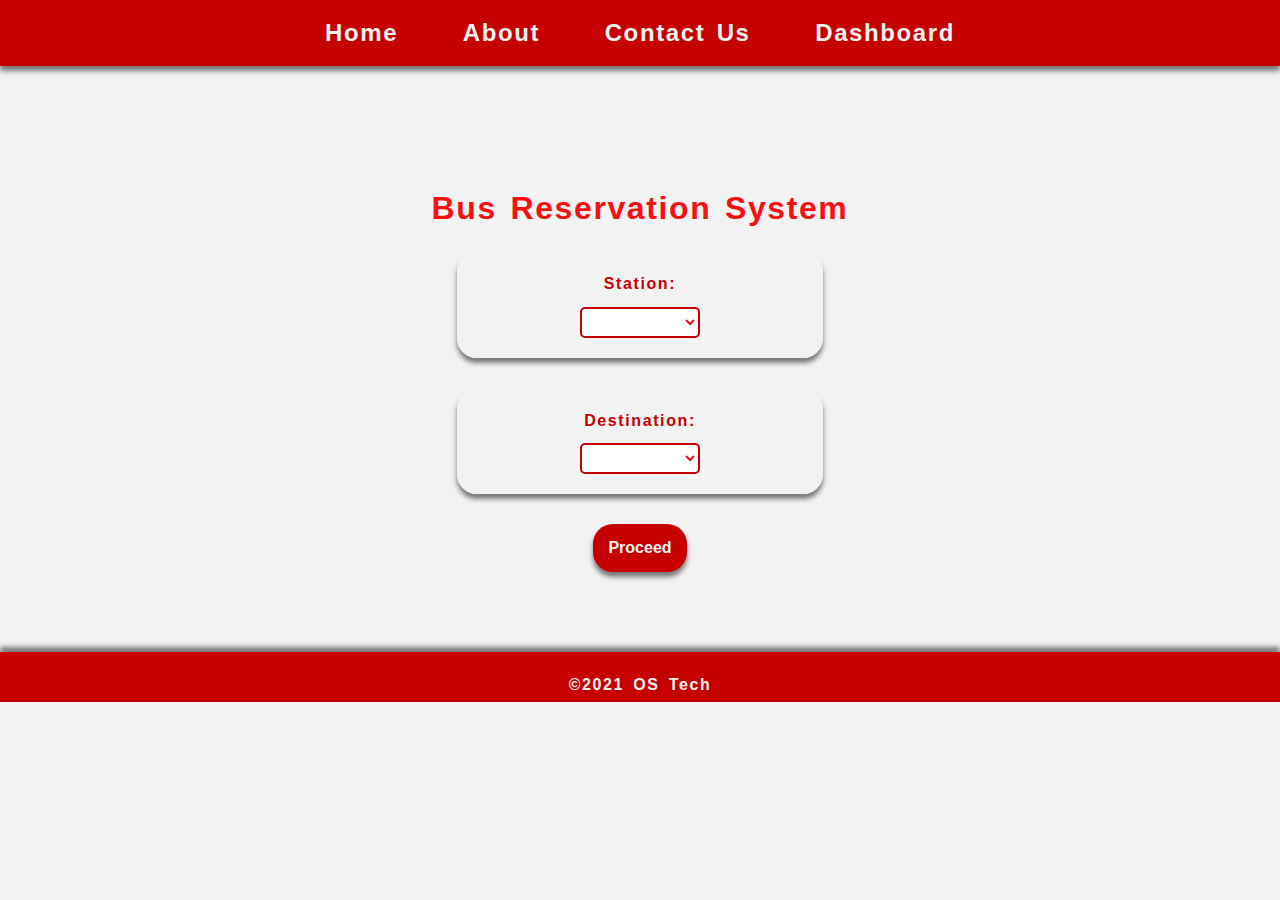
==== src/web/index.html @ 478c388d "Initial commit" ====
<!DOCTYPE html>
<html lang="en">
<head>
    <meta charset="UTF-8">
    <title>Bus Reservation System</title>

    <meta name = "viewport" content = "width=device-width, initial-scale=1.0">

    <link rel = "stylesheet" href="css/style.css">
</head>
<body>

    <header>
        <nav>
            <ul>
                <li><a href = "index.html">Home</a></li>
                <li><a href = "about.html">About</a></li>
                <li><a href = "contact.html">Contact Us</a></li>
                <li><a href = "dashboard">Dashboard</a></li>
            </ul>
        </nav>
    </header>

    <article>

        <h1>Bus Reservation System</h1>

        <form action = "reserve-seat" method = "GET">
            <fieldset class = "reservation-fieldsets">
                <label for = "station">Station:</label>
                <select name = "station" id = "station">
                    <option value = ""></option>
                    <option value = "Benin">Benin</option>
                    <option value = "Abuja">Abuja</option>
                    <option value = "Lagos">Lagos</option>
                    <option value = "Kano">Kano</option>
                    <option value = "Port Harcourt">Port Harcourt</option>
                    <option value = "Onitsha">Onitsha</option>
                    <option value = "Warri">Warri</option>
                </select>
            </fieldset>

            <fieldset class = "reservation-fieldsets">
                <label for = "destination">Destination:</label>
                <select name = "destination" id = "destination">
                    <option value = ""></option>
                    <option value = "Benin">Benin</option>
                    <option value = "Abuja">Abuja</option>
                    <option value = "Lagos">Lagos</option>
                    <option value = "Kano">Kano</option>
                    <option value = "Port Harcourt">Port Harcourt</option>
                    <option value = "Onitsha">Onitsha</option>
                    <option value = "Warri">Warri</option>
                </select>
            </fieldset>

            <button type = "submit">Proceed</button>
        </form>

    </article>

    <footer>&copy;2021 OS Tech</footer>

</body>
</html>
---- src/web/css/style.css ----
* {
    margin: 0;
    padding: 0;
    box-sizing: border-box;
}

body {
    --primary-color1: #c60000;
    --primary-color2: #f61111;
    --complementary-color1: #3aca3a;
    --grey-color1: #f2f2f2;
    --grey-color2: #e6e6e6;
    --drop-shadow1: 0px 5px 5px rgba(0, 0, 0, 0.50);
    --drop-shadow2: 0px -5px 5px rgba(0, 0, 0, 0.50);
    font-family: Verdana, Arial, sans-serif;
    letter-spacing: 0.1em;
    word-spacing: 0.2em;
    line-height: 1.6em;
    color: var(--primary-color1);
    background-color: var(--grey-color1);    
}

header {
    width: 100%;
    height: auto;
    background-color: var(--primary-color1);
    color: var(--grey-color1);
    margin-bottom: 50px;
    padding: 10px;
    box-shadow: var(--drop-shadow1);
}

header nav ul {
    width: 50%;
    list-style-type: none;
    display: flex;
    justify-content: space-between;
    text-align: center;
    margin: 10px auto;
}

header nav ul li {
    font-size: 1.5em;
    font-weight: bold;
}

header nav ul a{
    color: var(--grey-color1) !important;
    text-decoration: none;
}

header nav ul a:focus, header nav ul a:hover, header nav ul a:active {
    color: var(--complementary-color1) !important;
}

article {
    padding: 30px;
}

fieldset {
    width: 30%;
    margin: 30px auto;
    padding: 20px;
    border: transparent;
    box-shadow: var(--drop-shadow1);
    border-radius: 20px;
    background-color: var(--grey-color1);
    color: var(--primary-color1);
    font-weight: bold;
    text-align: center;
}

input, select {
    background-color: #ffffff;
    color: var(--primary-color2);
    font-weight: bold;
    border: 2px solid var(--primary-color1);
    border-radius: 5px;
    padding: 5px;
}

label {
    display: block;
    margin-bottom: 10px;
}

button {
    display: block;
    background-color: var(--primary-color1);
    color: var(--grey-color1);
    font-size: 1em;
    font-weight: bold;
    padding: 15px;
    margin: 0 auto;
    border: transparent;
    border-radius: 20px;
    box-shadow: var(--drop-shadow1);
    cursor: pointer;
}

.alternate-page-prompt {
    margin: 30px auto;
    text-align: center;
}

button:hover {
    color: var(--complementary-color1);
}

button:active {
    color: var(--grey-color1);
}


footer {
    width: 100%;
    height: 50px;
    background-color: var(--primary-color1);
    padding: 20px;
    color: var(--grey-color1);
    font-weight: bold;
    text-align: center;
    margin-top: 50px;
    box-shadow: var(--drop-shadow2);
}

h1 {
    text-align: center;
    color: var(--primary-color2);
    margin-top: 50px;
    font-size: 2em;
}

p {
    color: var(--primary-color1);
    margin: 10px;
}

table {
    width: 50%;
    padding: 10px;
    margin: 20px auto 0 auto;
    margin-bottom: 50px;
    font-weight: bold;
    border-collapse: collapse;
    box-shadow: var(--drop-shadow1);
}

tr {
    color: var(--primary-color1);
}

th {
    color: var(--primary-color2);
    font-size: 1.2em;
}

tr:nth-child(odd) {
    background-color: var(--grey-color1);
}

tr:nth-child(even) {
    background-color: var(--grey-color2);
}

th, td {
    text-align: center;
    padding: 5px;
}

a {
    text-decoration: none;
}

a:link, a:visited {
    color: var(--primary-color2);
}

a:hover, a:active {
    color: var(--complementary-color1);
}

a:focus {
    color: var(--primary-color1);
}

@media only screen and (max-device-width: 600px) {
    header nav {
        display: block;        
        width: 100%;
        margin: auto;
    }

    header nav ul {
        display: block;
        padding: 10px;
    }

    header nav ul li {
        display: block;
        margin-top: 15px;
    }

    article {
        padding: 10px;
    }

    fieldset {
        display: block;
        width: 100%;
        margin: 10px auto;
    }

    table {
        width: 100%;
    }
}

@media only screen and (max-device-width: 840px) and (orientation: landscape) {
    header nav {
        width: 100%;
    }
}
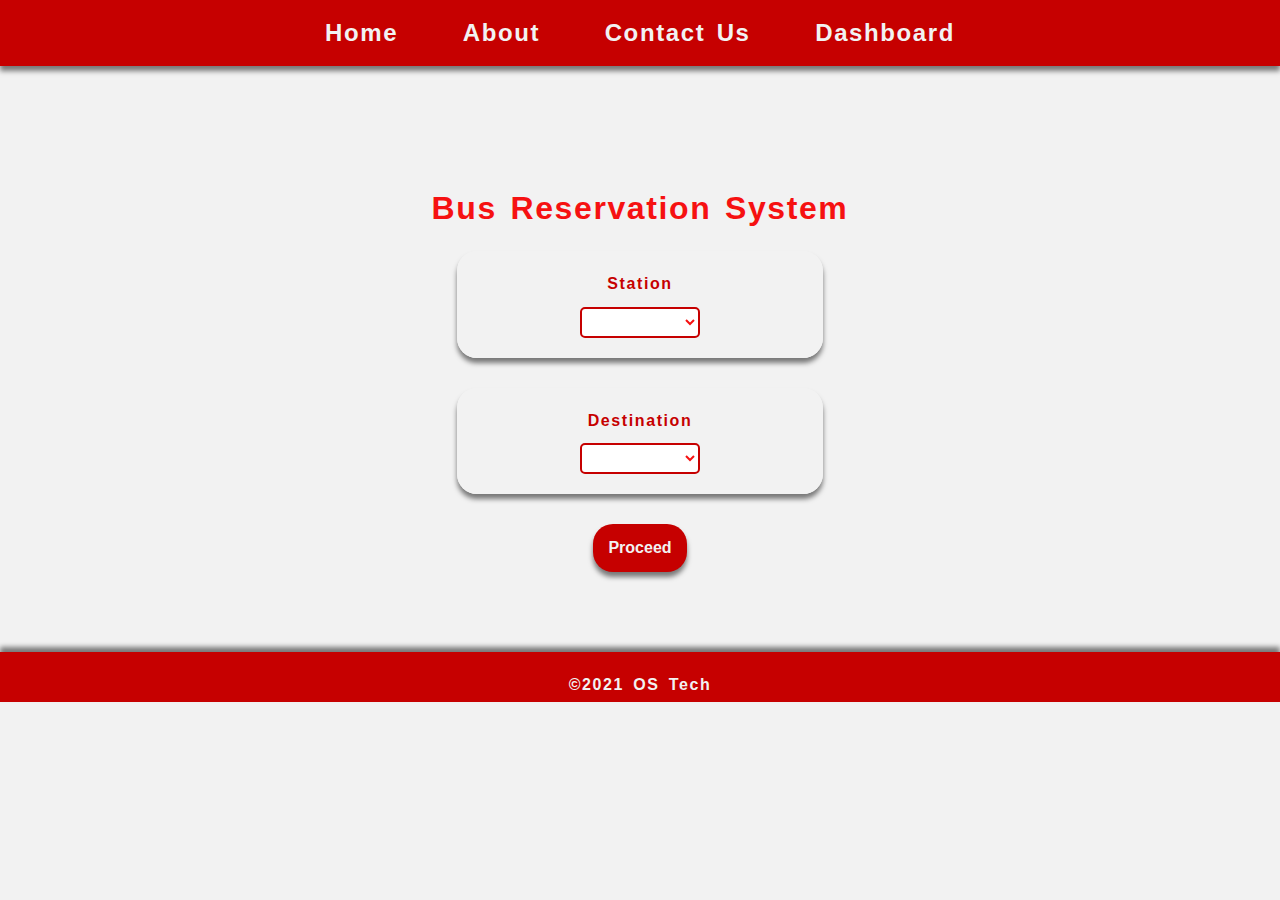
==== commit 5e22e11e: "Added form validation" ====
--- a/src/web/index.html
+++ b/src/web/index.html
@@ -27,8 +27,8 @@
 
         <form action = "reserve-seat" method = "GET">
             <fieldset class = "reservation-fieldsets">
-                <label for = "station">Station:</label>
-                <select name = "station" id = "station">
+                <label for = "station">Station</label>
+                <select name = "station" id = "station" required>
                     <option value = ""></option>
                     <option value = "Benin">Benin</option>
                     <option value = "Abuja">Abuja</option>
@@ -41,8 +41,8 @@
             </fieldset>
 
             <fieldset class = "reservation-fieldsets">
-                <label for = "destination">Destination:</label>
-                <select name = "destination" id = "destination">
+                <label for = "destination">Destination</label>
+                <select name = "destination" id = "destination" required>
                     <option value = ""></option>
                     <option value = "Benin">Benin</option>
                     <option value = "Abuja">Abuja</option>
--- a/src/web/css/style.css
+++ b/src/web/css/style.css
@@ -70,6 +70,10 @@
     text-align: center;
 }
 
+fieldset div {
+    margin-top: 20px;
+}
+
 input, select {
     background-color: #ffffff;
     color: var(--primary-color2);
